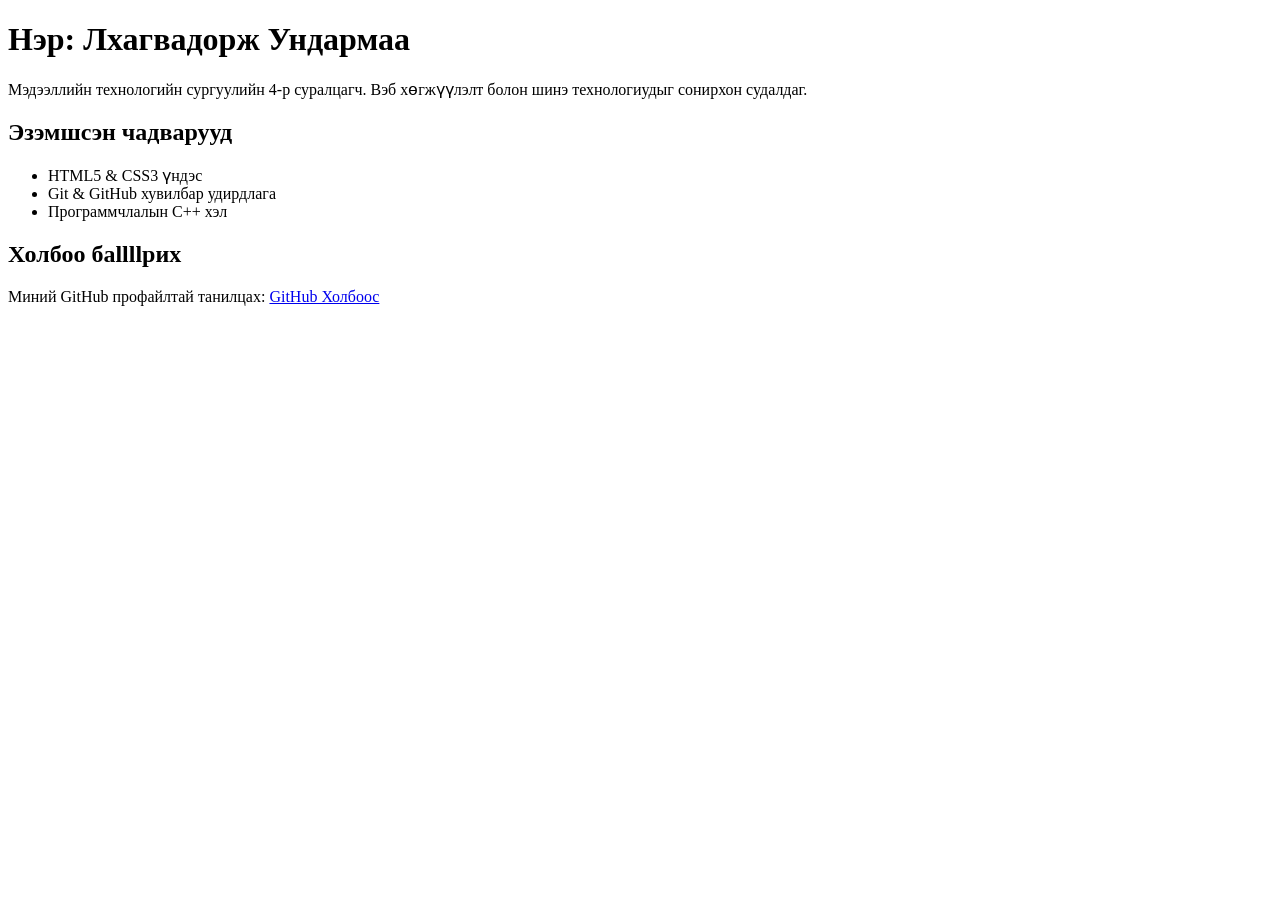
==== index.html @ 20bb0315 "1" ====
<!DOCTYPE html> 
<html lang="mn"> 
<head> 
<meta charset="UTF-8"> 
<meta name="viewport" content="width=device-width, initial-scale=1.0"> 
<title>Миний Товч CV</title> 
</head> 
<body> 
<h1>Нэр: Лхагвадорж Ундармаа</h1> 
<p>Мэдээллийн технологийн сургуулийн 4-р суралцагч. Вэб хөгжүүлэлт болон шинэ 
технологиудыг сонирхон судалдаг.</p> 
<h2>Эзэмшсэн чадварууд</h2> 
<!-- Жагсаалт --> 
<ul> 
<li>HTML5 & CSS3 үндэс</li> 
<li>Git & GitHub хувилбар удирдлага</li> 
<li>Программчлалын С++ хэл</li> 
</ul> 
<h2>Холбоо баllllрих</h2> 
<!-- Холбоос --> 
<p>Миний GitHub профайлтай танилцах:  
<a href="https://github.com/Undraa144" target="_blank">GitHub Холбоос</a> 
</p> 
</body> 
</html>
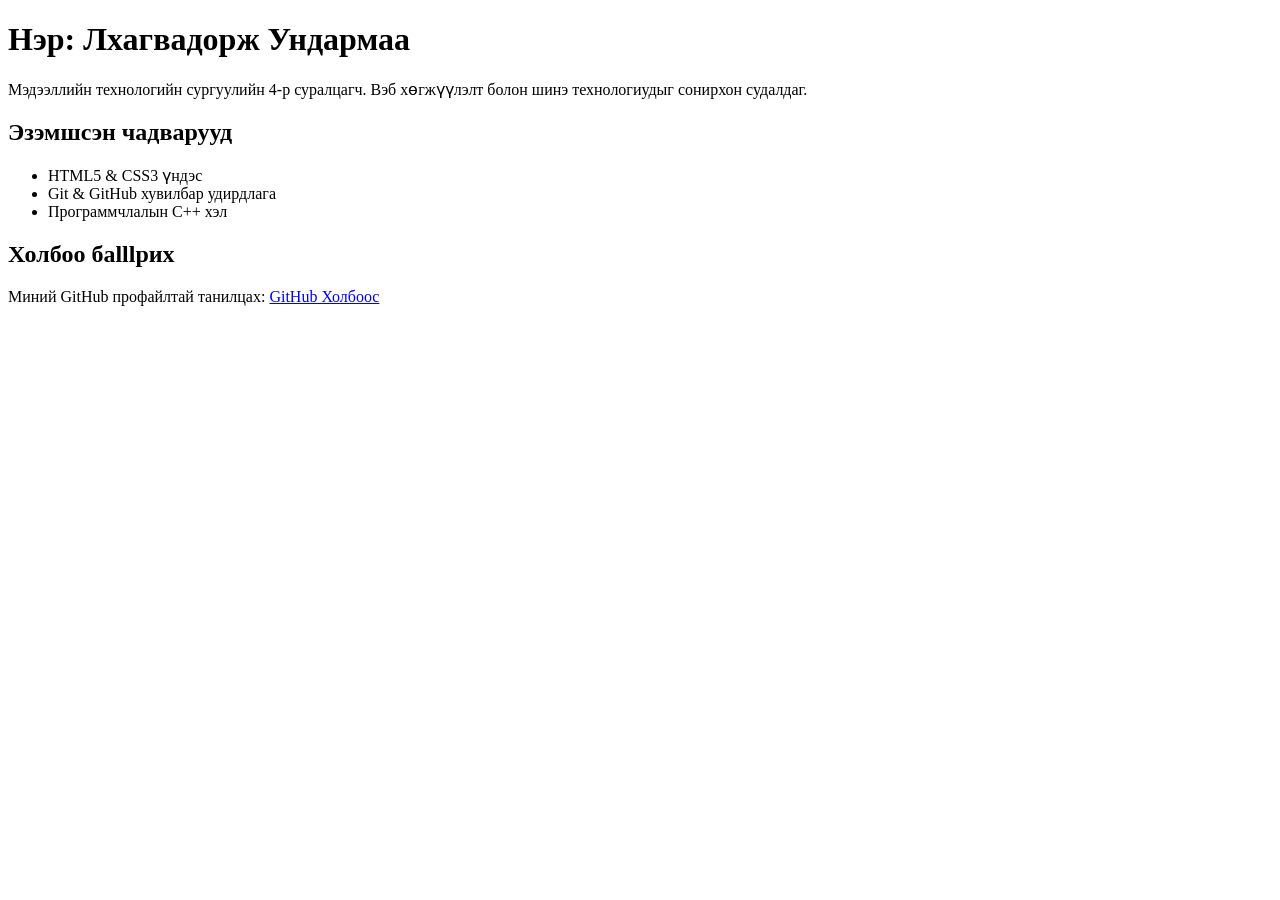
==== commit e65bee4f: "1" ====
--- a/index.html
+++ b/index.html
@@ -16,7 +16,7 @@
 <li>Git & GitHub хувилбар удирдлага</li> 
 <li>Программчлалын С++ хэл</li> 
 </ul> 
-<h2>Холбоо баllllрих</h2> 
+<h2>Холбоо баlllрих</h2> 
 <!-- Холбоос --> 
 <p>Миний GitHub профайлтай танилцах:  
 <a href="https://github.com/Undraa144" target="_blank">GitHub Холбоос</a> 
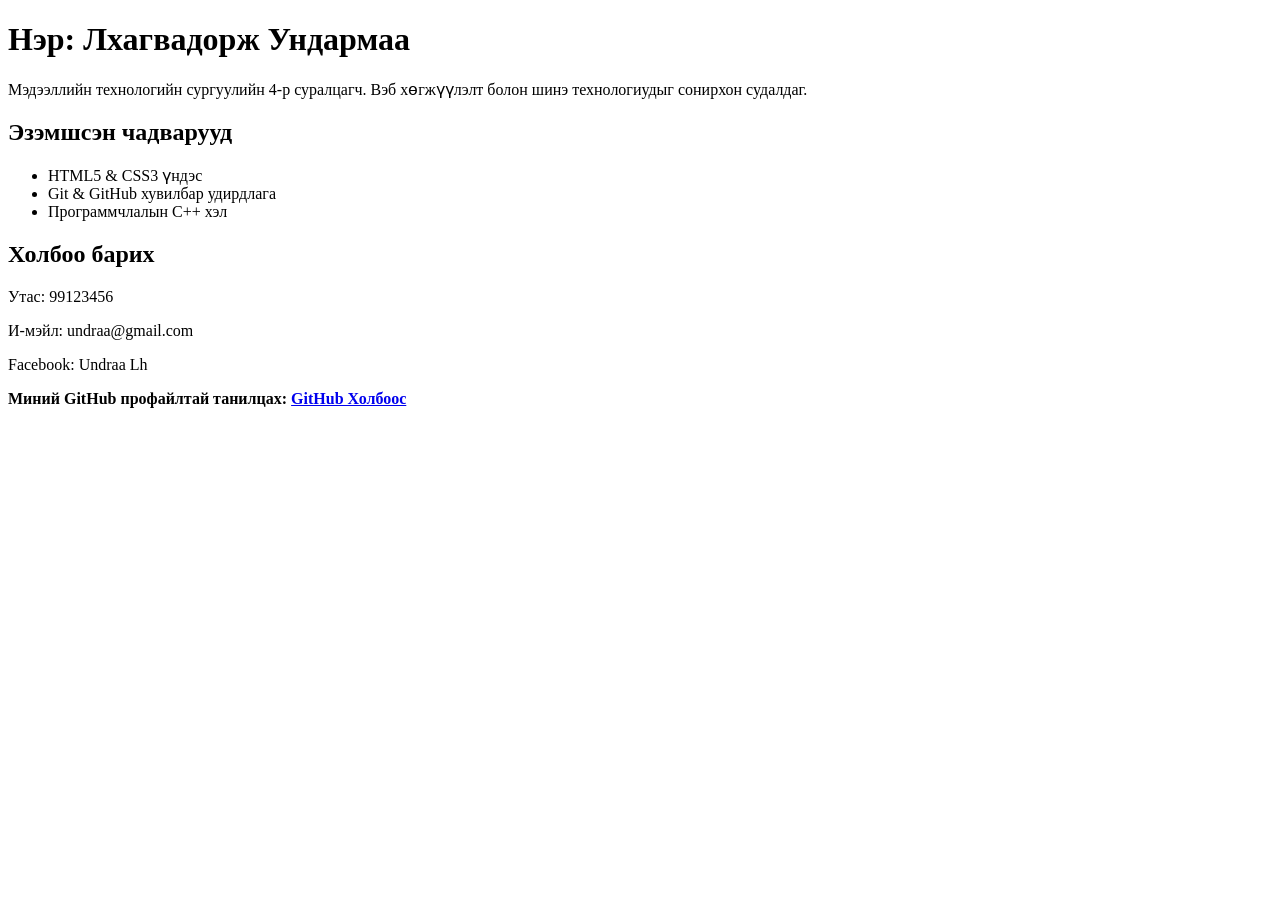
==== commit c9f2a292: "l" ====
--- a/index.html
+++ b/index.html
@@ -16,10 +16,14 @@
 <li>Git & GitHub хувилбар удирдлага</li> 
 <li>Программчлалын С++ хэл</li> 
 </ul> 
-<h2>Холбоо баlllрих</h2> 
+<h2>Холбоо барих</h2> 
+<p> Утас: 99123456 </p>
+<p> И-мэйл: undraa@gmail.com </p>
+<p> Facebook: Undraa Lh </p>
 <!-- Холбоос --> 
-<p>Миний GitHub профайлтай танилцах:  
+<p><b>Миний GitHub профайлтай танилцах:  
 <a href="https://github.com/Undraa144" target="_blank">GitHub Холбоос</a> 
+</b>
 </p> 
 </body> 
 </html>
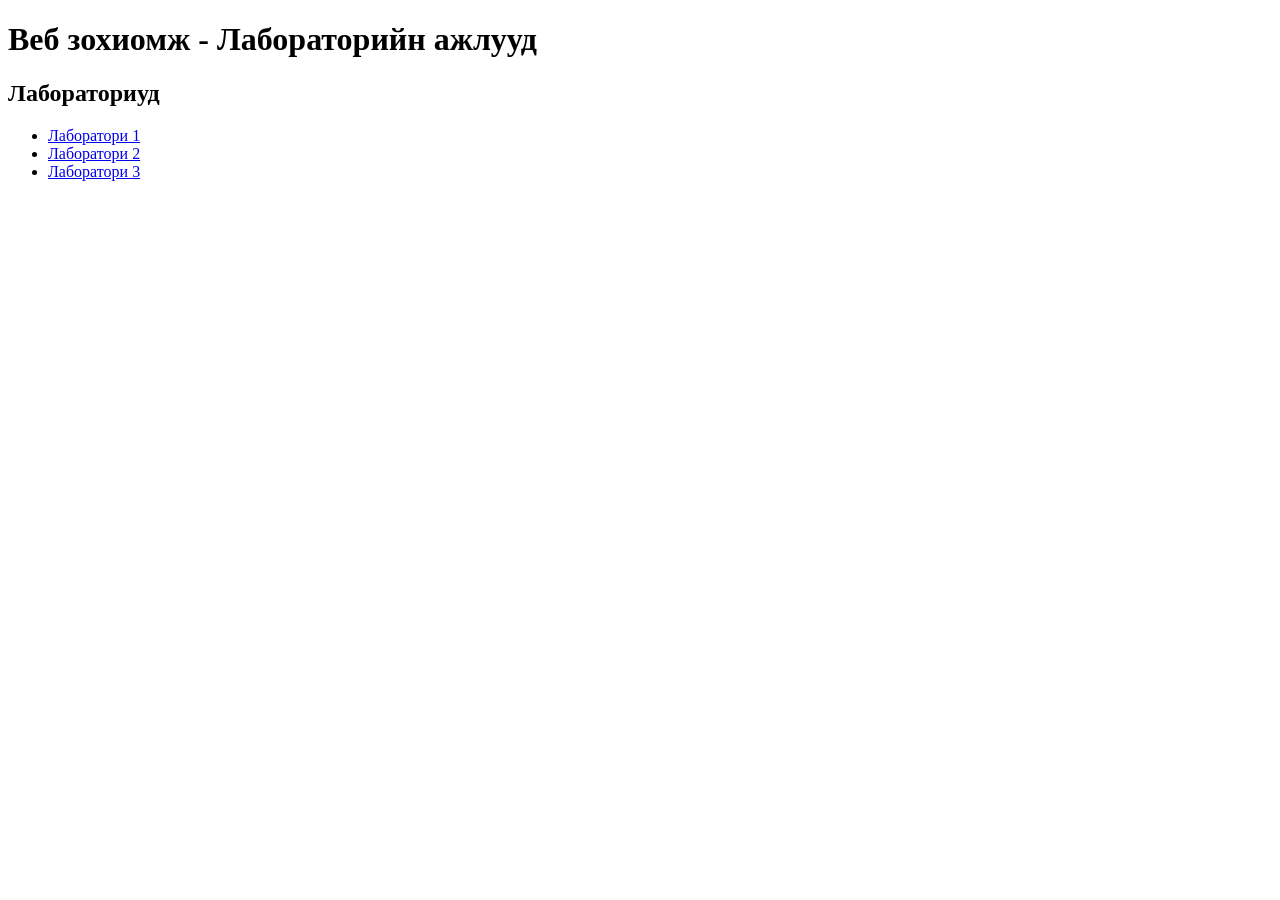
==== commit ebe9e0b0: "4" ====
--- a/index.html
+++ b/index.html
@@ -1,29 +1,20 @@
-<!DOCTYPE html> 
-<html lang="mn"> 
-<head> 
-<meta charset="UTF-8"> 
-<meta name="viewport" content="width=device-width, initial-scale=1.0"> 
-<title>Миний Товч CV</title> 
-</head> 
-<body> 
-<h1>Нэр: Лхагвадорж Ундармаа</h1> 
-<p>Мэдээллийн технологийн сургуулийн 4-р суралцагч. Вэб хөгжүүлэлт болон шинэ 
-технологиудыг сонирхон судалдаг.</p> 
-<h2>Эзэмшсэн чадварууд</h2> 
-<!-- Жагсаалт --> 
-<ul> 
-<li>HTML5 & CSS3 үндэс</li> 
-<li>Git & GitHub хувилбар удирдлага</li> 
-<li>Программчлалын С++ хэл</li> 
-</ul> 
-<h2>Холбоо барих</h2> 
-<p> Утас: 99123456 </p>
-<p> И-мэйл: undraa@gmail.com </p>
-<p> Facebook: Undraa Lh </p>
-<!-- Холбоос --> 
-<p><b>Миний GitHub профайлтай танилцах:  
-<a href="https://github.com/Undraa144" target="_blank">GitHub Холбоос</a> 
-</b>
-</p> 
-</body> 
+<!DOCTYPE html>
+<html lang="mn">
+<head>
+    <meta charset="UTF-8">
+    <title>Миний лабораторийн ажлууд</title>
+</head>
+<body>
+
+    <h1>Веб зохиомж - Лабораторийн ажлууд</h1>
+
+    <h2>Лабораториуд</h2>
+
+    <ul>
+        <li><a href="lab%201/">Лаборатори 1</a></li>
+        <li><a href="lab%202/">Лаборатори 2</a></li>
+        <li><a href="lab3/">Лаборатори 3</a></li>
+    </ul>
+
+</body>
 </html>
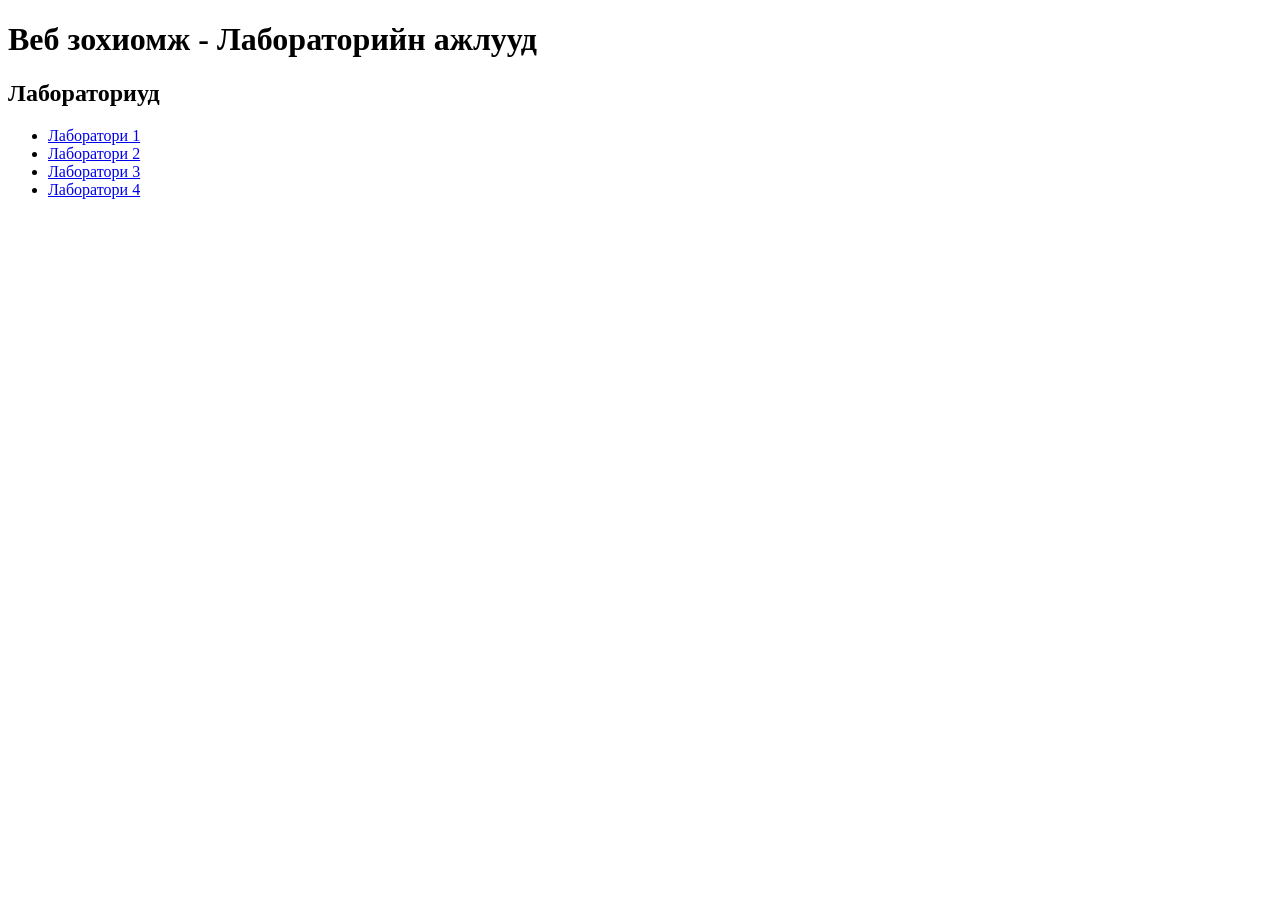
==== commit f43cb756: "44" ====
--- a/index.html
+++ b/index.html
@@ -14,6 +14,7 @@
         <li><a href="lab%201/">Лаборатори 1</a></li>
         <li><a href="lab%202/">Лаборатори 2</a></li>
         <li><a href="lab3/">Лаборатори 3</a></li>
+        <li><a href="lab%204/">Лаборатори 4</a></li>
     </ul>
 
 </body>
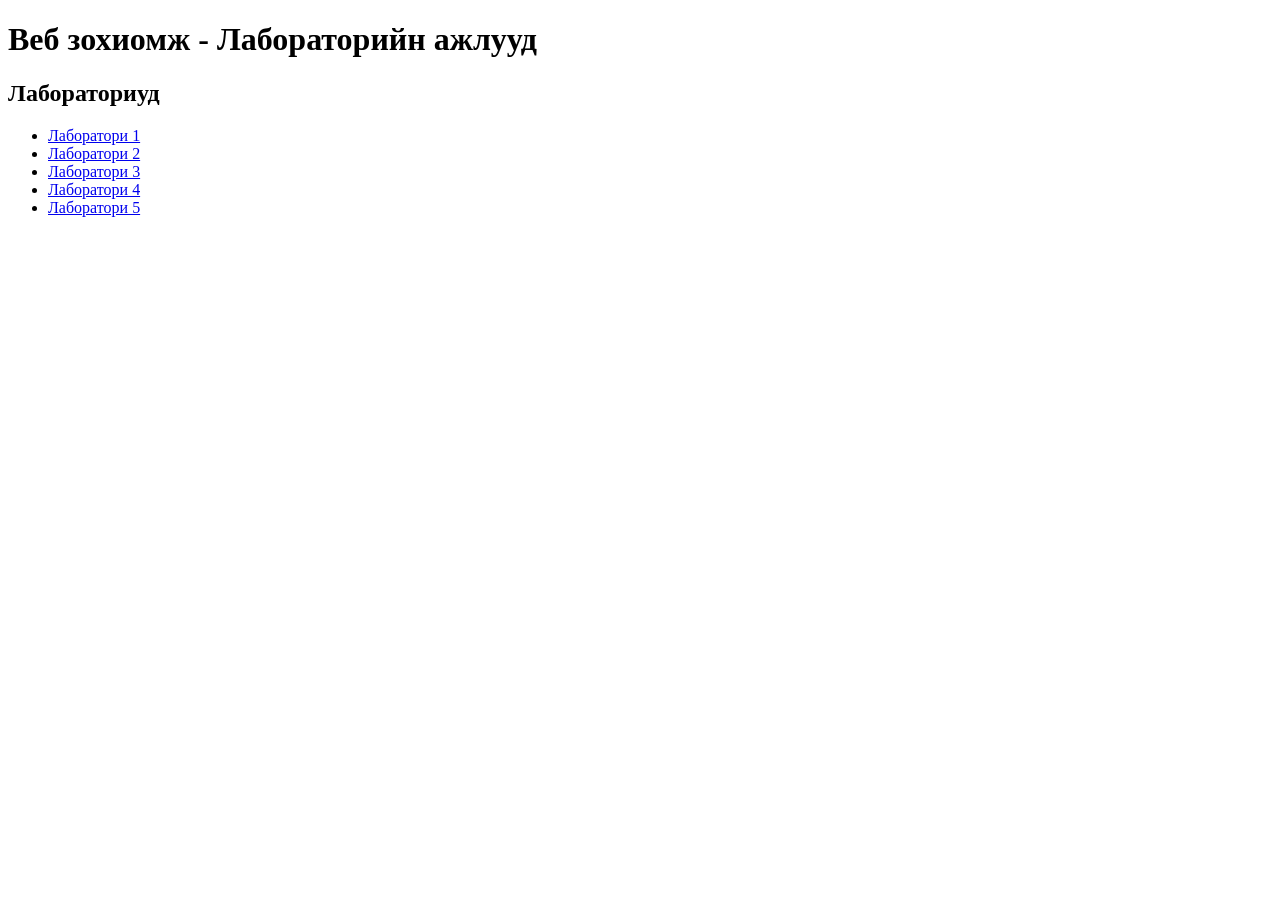
==== commit 960e15c0: "5" ====
--- a/index.html
+++ b/index.html
@@ -13,8 +13,9 @@
     <ul>
         <li><a href="lab%201/">Лаборатори 1</a></li>
         <li><a href="lab%202/">Лаборатори 2</a></li>
-        <li><a href="lab3/">Лаборатори 3</a></li>
+        <li><a href="lab%203/">Лаборатори 3</a></li>
         <li><a href="lab%204/">Лаборатори 4</a></li>
+        <li><a href="lab%205/">Лаборатори 5</a></li>
     </ul>
 
 </body>
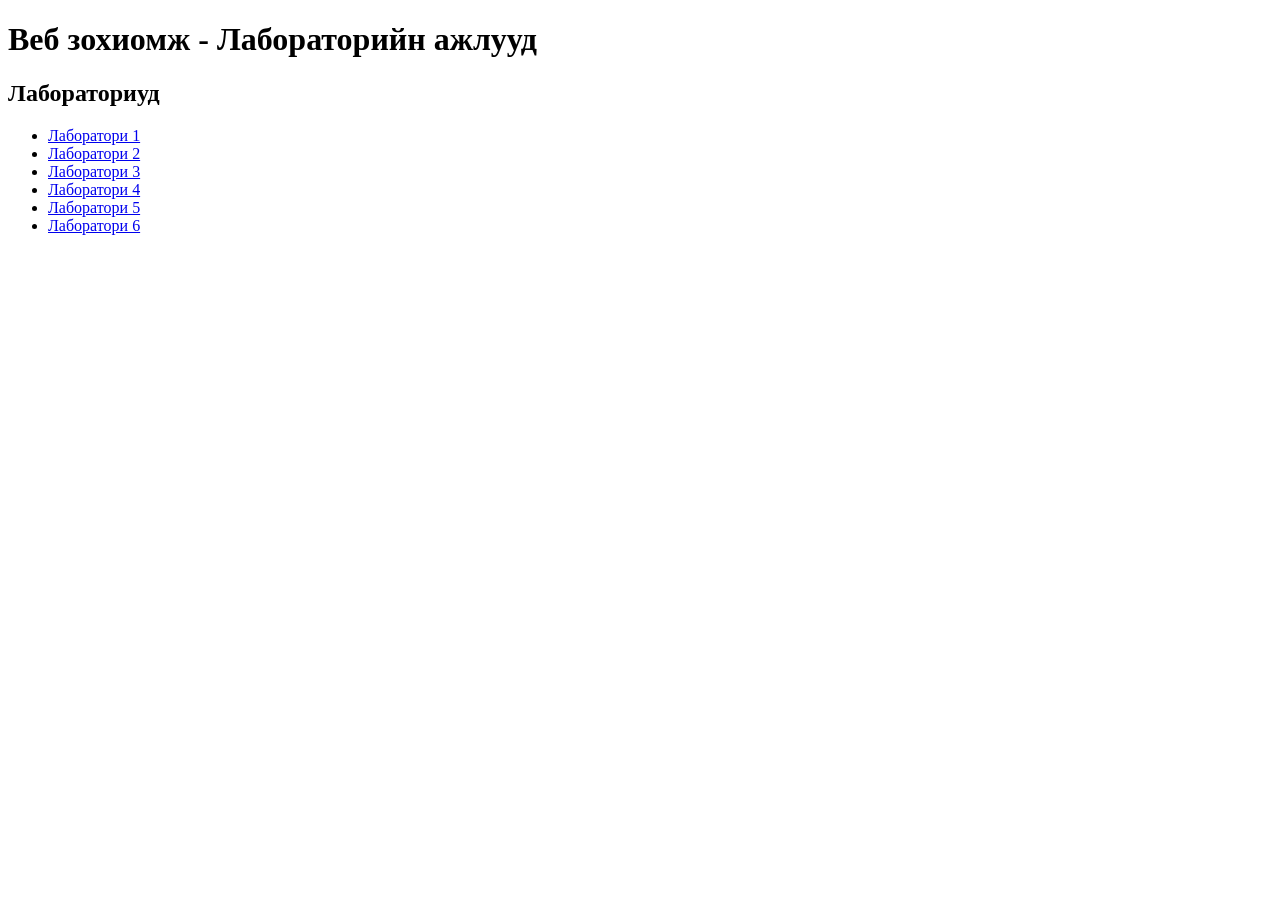
==== commit 12df5799: "6" ====
--- a/index.html
+++ b/index.html
@@ -16,6 +16,7 @@
         <li><a href="lab%203/">Лаборатори 3</a></li>
         <li><a href="lab%204/">Лаборатори 4</a></li>
         <li><a href="lab%205/">Лаборатори 5</a></li>
+        <li><a href="lab%206/">Лаборатори 6</a></li>
     </ul>
 
 </body>
